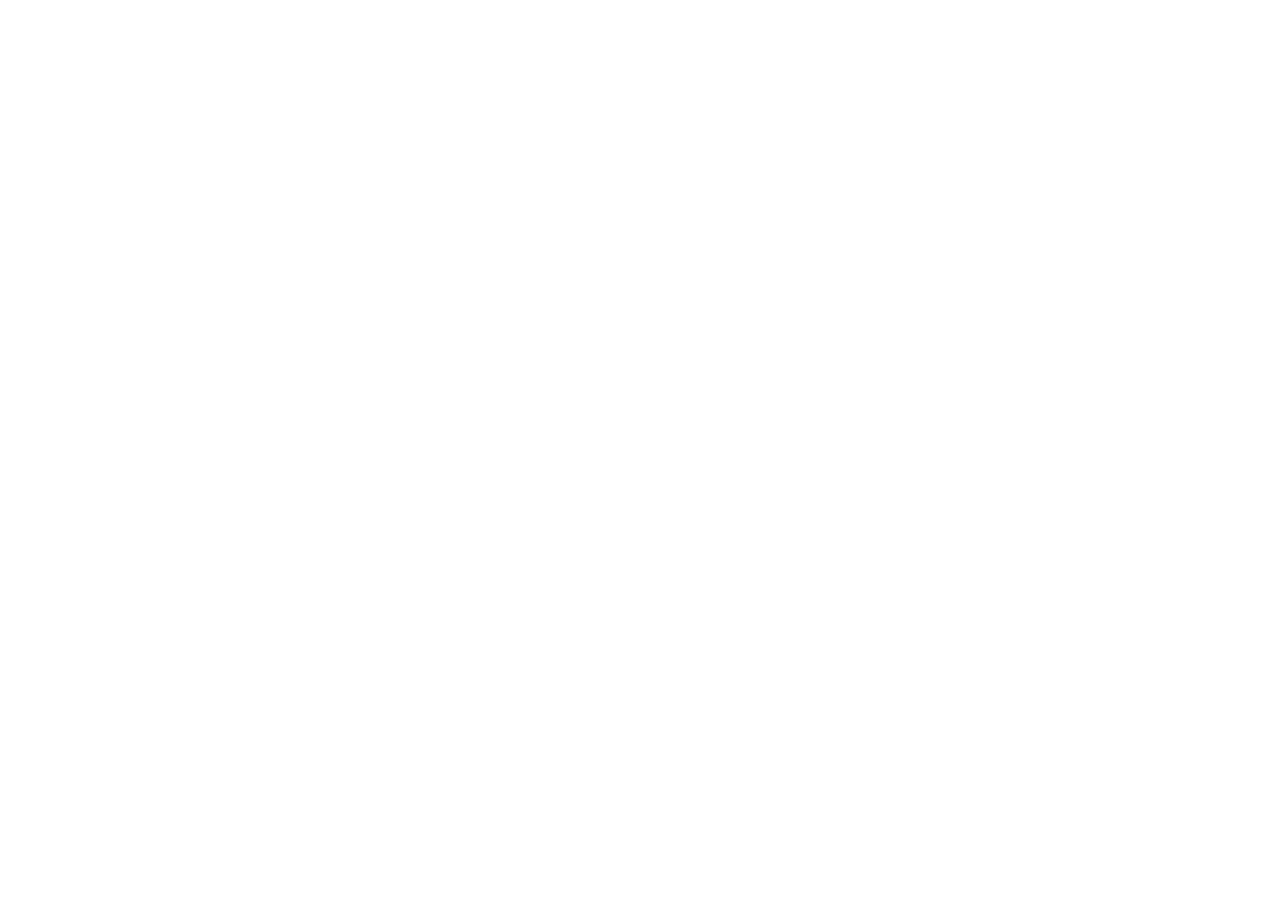
==== index.html @ 23e16aa3 "index start" ====
<!DOCTYPE html>
    <html lang="en">
        <head>
            <meta charset="UTF-8"><!--Types of letters and symbols-->
            <meta http-equiv="X-UA-Compatible" content="IE=edge"> <!--browser compatibility-->
            <meta name="viewport" content="width-device-width, initial-scale-1.0"><!--initial size-->
            <meta name="keywords" content="HTML,CSS, Template, Bootstrap"><!-- keywords nb!-->
            <meta name="author" content="Corbyn Robinson, 241040">
    
            <!--Bootstrap, Javascript, Google Fonts, CSS-->
            <link rel="stylesheet" href="css/main.css">
    
        </head>
        <body>
            
        </body>
    </html>
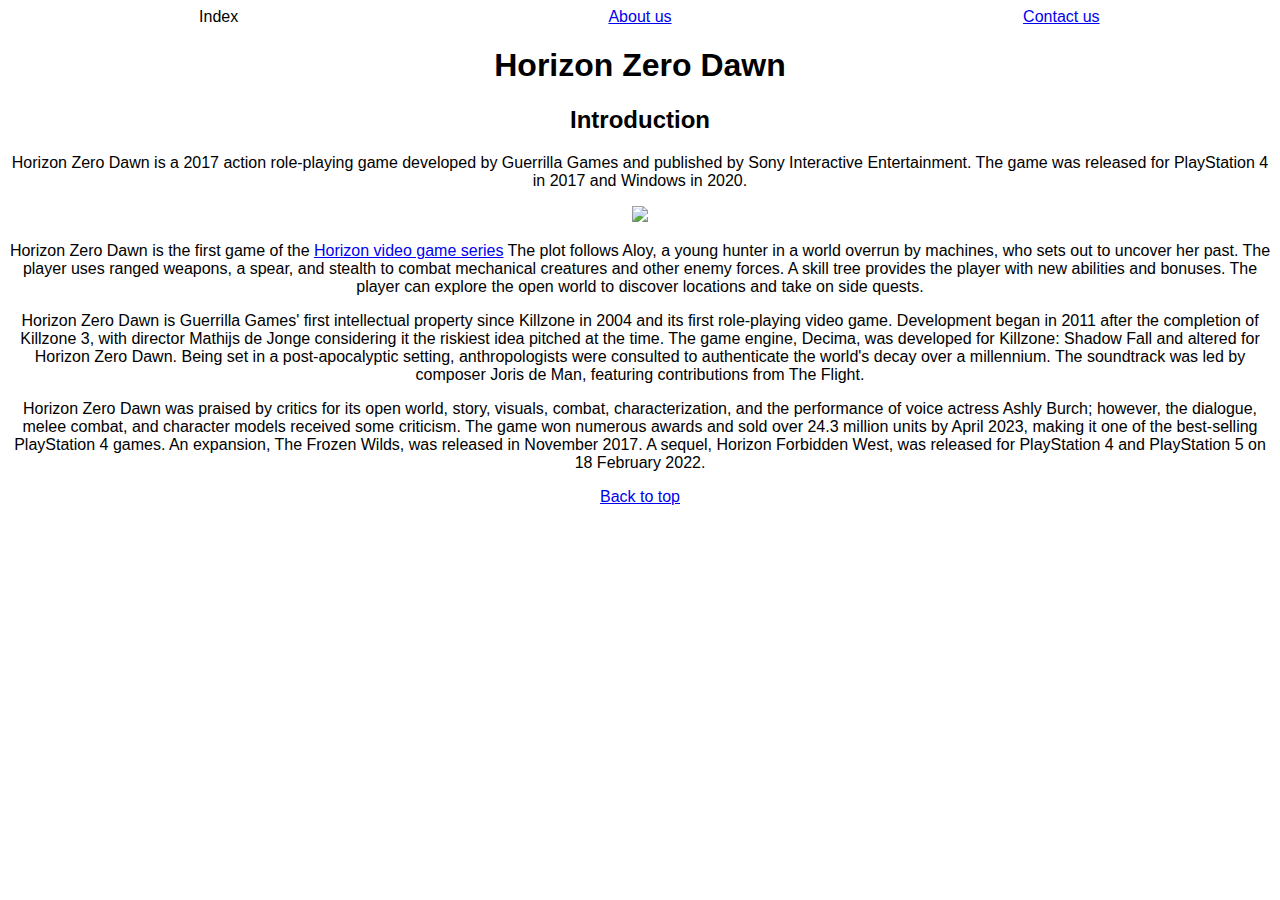
==== commit bacc2856: "Neat navbar" ====
--- a/index.html
+++ b/index.html
@@ -12,6 +12,28 @@
     
         </head>
         <body>
-            
+            <nav>
+                <div class="navbar">
+                        <div class="item">Index</div>
+                        <div class="item"><a href="pages/about.html">About us</a></div>
+                        <div class="item"><a href="pages/contact.html">Contact us</a></div>
+                </div>
+            </nav>
+
+            <h1 id="top">Horizon Zero Dawn</h1>
+
+            <h2>Introduction</h2>
+
+            <div class="para">
+                <p>Horizon Zero Dawn is a 2017 action role-playing game developed by Guerrilla Games and published by Sony Interactive Entertainment. The game was released for PlayStation 4 in 2017 and Windows in 2020.</p>
+                <img src="assets/cover.jpg">
+                <p>Horizon Zero Dawn is the first game of the <a href="https://en.wikipedia.org/wiki/Horizon_(video_game_series)" target="_blank" class="hyperlink"> Horizon video game series</a> The plot follows Aloy, a young hunter in a world overrun by machines, who sets out to uncover her past. The player uses ranged weapons, a spear, and stealth to combat mechanical creatures and other enemy forces. A skill tree provides the player with new abilities and bonuses. The player can explore the open world to discover locations and take on side quests.</p>
+                <p>Horizon Zero Dawn is Guerrilla Games' first intellectual property since Killzone in 2004 and its first role-playing video game. Development began in 2011 after the completion of Killzone 3, with director Mathijs de Jonge considering it the riskiest idea pitched at the time. The game engine, Decima, was developed for Killzone: Shadow Fall and altered for Horizon Zero Dawn. Being set in a post-apocalyptic setting, anthropologists were consulted to authenticate the world's decay over a millennium. The soundtrack was led by composer Joris de Man, featuring contributions from The Flight.</p>
+                <p>Horizon Zero Dawn was praised by critics for its open world, story, visuals, combat, characterization, and the performance of voice actress Ashly Burch; however, the dialogue, melee combat, and character models received some criticism. The game won numerous awards and sold over 24.3 million units by April 2023, making it one of the best-selling PlayStation 4 games. An expansion, The Frozen Wilds, was released in November 2017. A sequel, Horizon Forbidden West, was released for PlayStation 4 and PlayStation 5 on 18 February 2022.</p>
+            </div>
+
+            <footer>
+                <a href="#top">Back to top</a>
+            </footer>
         </body>
     </html>--- a/css/main.css
+++ b/css/main.css
@@ -0,0 +1,10 @@
+body{
+    margin: o;
+    font-family: Arial, Helvetica, sans-serif;
+    text-align: center;
+}
+
+.navbar{
+    display: grid;
+    grid-template-columns: repeat(3, 1fr);
+}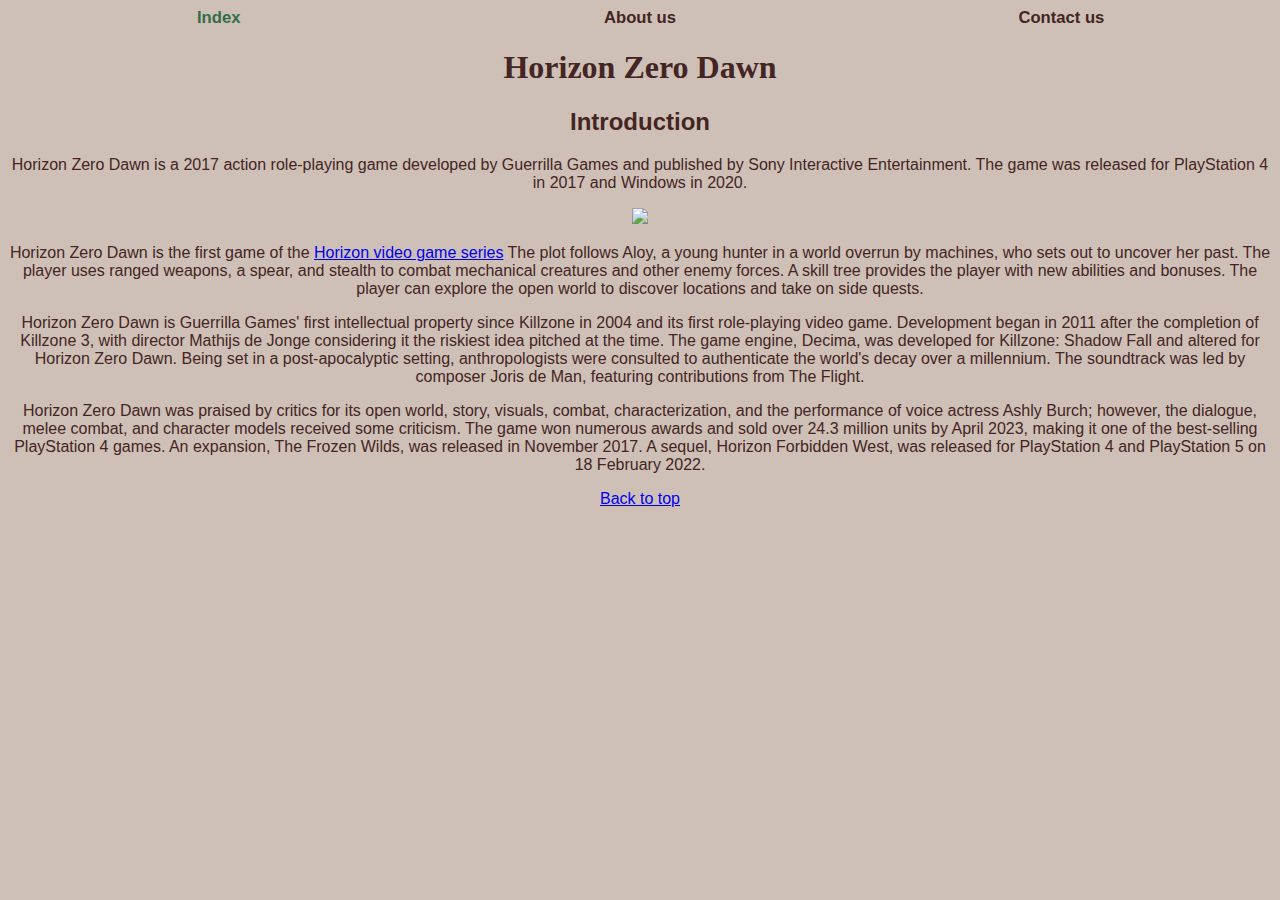
==== commit 99285d9c: "nav details" ====
--- a/index.html
+++ b/index.html
@@ -14,7 +14,7 @@
         <body>
             <nav>
                 <div class="navbar">
-                        <div class="item">Index</div>
+                        <div class="active">Index</div>
                         <div class="item"><a href="pages/about.html">About us</a></div>
                         <div class="item"><a href="pages/contact.html">Contact us</a></div>
                 </div>
--- a/css/main.css
+++ b/css/main.css
@@ -2,9 +2,46 @@
     margin: o;
     font-family: Arial, Helvetica, sans-serif;
     text-align: center;
+    background-color: #cfc0b7;
+    color: #442523;
 }
 
 .navbar{
     display: grid;
     grid-template-columns: repeat(3, 1fr);
+}
+
+.item{
+    font-size: 1.3vw;
+    font-weight: bold;
+}
+
+.active{
+    font-size: 1.3vw;
+    color: #346c47;
+    font-weight: bold;
+}
+
+.item a {
+  box-shadow: inset 0 0 0 0 #a7cbd9;
+  text-decoration: none;
+  border-radius: 10px;
+  color: #442523;
+  padding: 0.5rem;
+  transition: color 0.8s ease-in-out, box-shadow 0.8s ease-in-out;
+}
+
+.item a:hover {
+  box-shadow: inset 500px 0 0 0 #a7cbd9;
+  color: white;
+  border-radius: 10px;
+}
+
+@font-face {
+    font-family: Horizon;
+    src: url(../assets/Horizon.ttf);
+}
+
+h1{
+    font-family: Horizon;
 }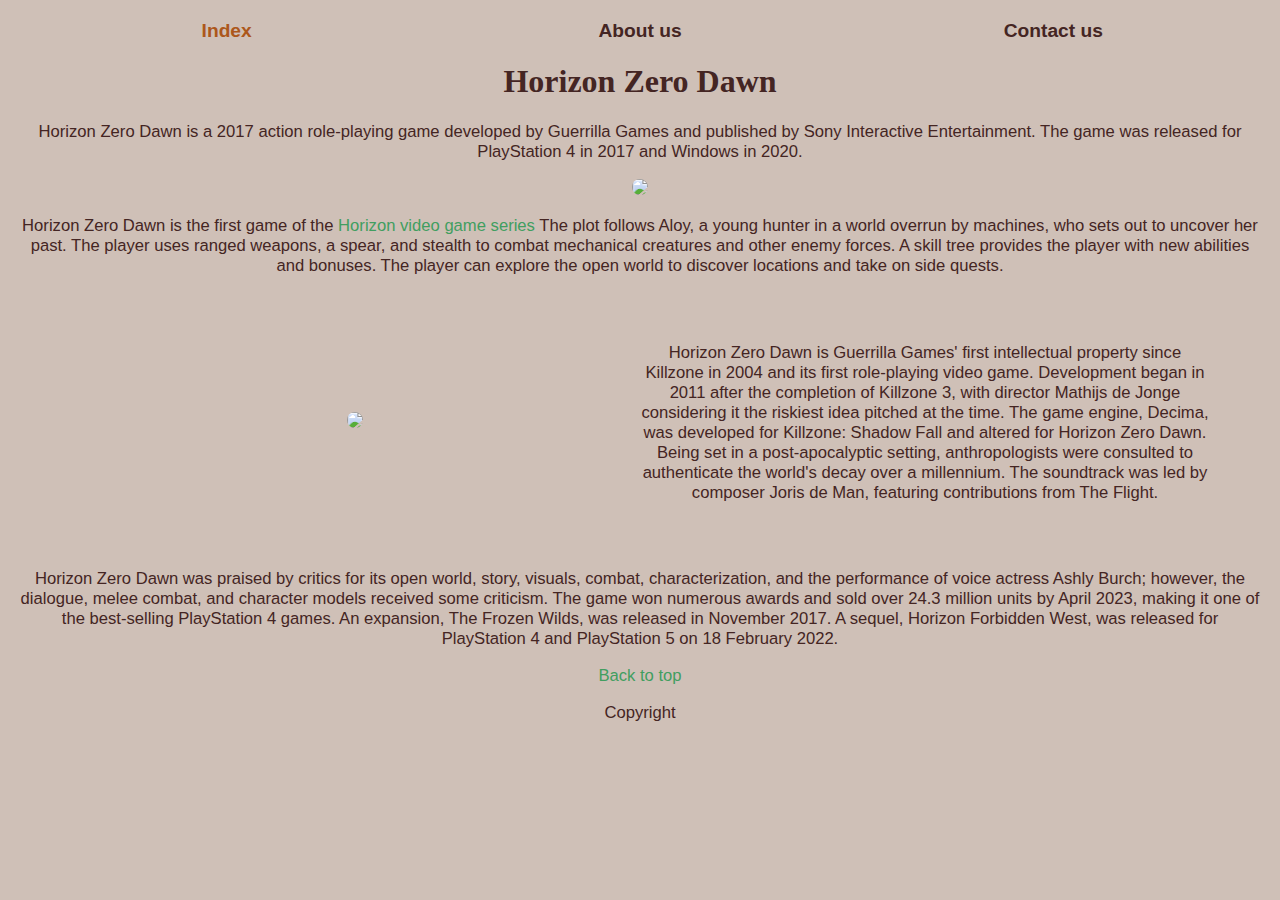
==== commit e298f9ae: "Adding grid and more paragraphs" ====
--- a/index.html
+++ b/index.html
@@ -22,18 +22,22 @@
 
             <h1 id="top">Horizon Zero Dawn</h1>
 
-            <h2>Introduction</h2>
-
             <div class="para">
                 <p>Horizon Zero Dawn is a 2017 action role-playing game developed by Guerrilla Games and published by Sony Interactive Entertainment. The game was released for PlayStation 4 in 2017 and Windows in 2020.</p>
                 <img src="assets/cover.jpg">
                 <p>Horizon Zero Dawn is the first game of the <a href="https://en.wikipedia.org/wiki/Horizon_(video_game_series)" target="_blank" class="hyperlink"> Horizon video game series</a> The plot follows Aloy, a young hunter in a world overrun by machines, who sets out to uncover her past. The player uses ranged weapons, a spear, and stealth to combat mechanical creatures and other enemy forces. A skill tree provides the player with new abilities and bonuses. The player can explore the open world to discover locations and take on side quests.</p>
+            </div>
+
+            <div class="indexGrid">
+                <div id="list"><img src="assets/Horizon Zero Dawn.jpg"></div>
                 <p>Horizon Zero Dawn is Guerrilla Games' first intellectual property since Killzone in 2004 and its first role-playing video game. Development began in 2011 after the completion of Killzone 3, with director Mathijs de Jonge considering it the riskiest idea pitched at the time. The game engine, Decima, was developed for Killzone: Shadow Fall and altered for Horizon Zero Dawn. Being set in a post-apocalyptic setting, anthropologists were consulted to authenticate the world's decay over a millennium. The soundtrack was led by composer Joris de Man, featuring contributions from The Flight.</p>
+            </div>
+                
                 <p>Horizon Zero Dawn was praised by critics for its open world, story, visuals, combat, characterization, and the performance of voice actress Ashly Burch; however, the dialogue, melee combat, and character models received some criticism. The game won numerous awards and sold over 24.3 million units by April 2023, making it one of the best-selling PlayStation 4 games. An expansion, The Frozen Wilds, was released in November 2017. A sequel, Horizon Forbidden West, was released for PlayStation 4 and PlayStation 5 on 18 February 2022.</p>
-            </div>
 
             <footer>
                 <a href="#top">Back to top</a>
+                <p>Copyright</p>
             </footer>
         </body>
     </html>--- a/css/main.css
+++ b/css/main.css
@@ -1,24 +1,26 @@
 body{
-    margin: o;
+    margin: 20px;
     font-family: Arial, Helvetica, sans-serif;
     text-align: center;
     background-color: #cfc0b7;
     color: #442523;
+    font-size: 1.3vw;
 }
 
 .navbar{
     display: grid;
     grid-template-columns: repeat(3, 1fr);
+    grid-template-rows: 1fr;
 }
 
 .item{
-    font-size: 1.3vw;
+    font-size: 1.5vw;
     font-weight: bold;
 }
 
 .active{
-    font-size: 1.3vw;
-    color: #346c47;
+    font-size: 1.5vw;
+    color: #ac571b;
     font-weight: bold;
 }
 
@@ -31,10 +33,15 @@
   transition: color 0.8s ease-in-out, box-shadow 0.8s ease-in-out;
 }
 
-.item a:hover {
+a:hover {
   box-shadow: inset 500px 0 0 0 #a7cbd9;
   color: white;
   border-radius: 10px;
+}
+
+a{
+    text-decoration: none;
+    color: #419e60;
 }
 
 @font-face {
@@ -44,4 +51,65 @@
 
 h1{
     font-family: Horizon;
+    font-size: 2.5vw;
+}
+
+img{
+    width: 100%;
+    border-radius: 10px;
+}
+
+.indexGrid{
+    display: grid;
+    grid-template-columns: repeat(2, 1fr);
+    justify-items: center;
+    align-items: center;
+    margin: 50px;
+}
+
+#list{
+    width: 40%;
+}
+
+fieldset{
+	margin: 1vw;
+    border-radius: 10px;
+	padding: 8vh;
+    width: auto;
+}
+
+.info{
+    display: grid;
+    grid-template-columns: repeat(2, 2fr);
+    justify-items: center;
+    align-items: center;
+}
+.info img{
+    width: 10%;
+    padding: 20px;
+}
+
+.input{
+    margin: 20px;
+    padding: 10px;
+    border-radius: 10px;
+}
+
+.contactGrid{
+    margin-top: 20px;
+    display: grid;
+    grid-template-columns: repeat(2, 1fr);
+}
+
+.aboutGrid{
+    margin-top: 40px;
+    padding: 20px;
+    display: grid;
+    grid-template-columns: repeat(2, 1fr);
+    align-items: center;
+    justify-items: center;
+}
+
+.aboutGrid img{
+    width: 30%;
 }